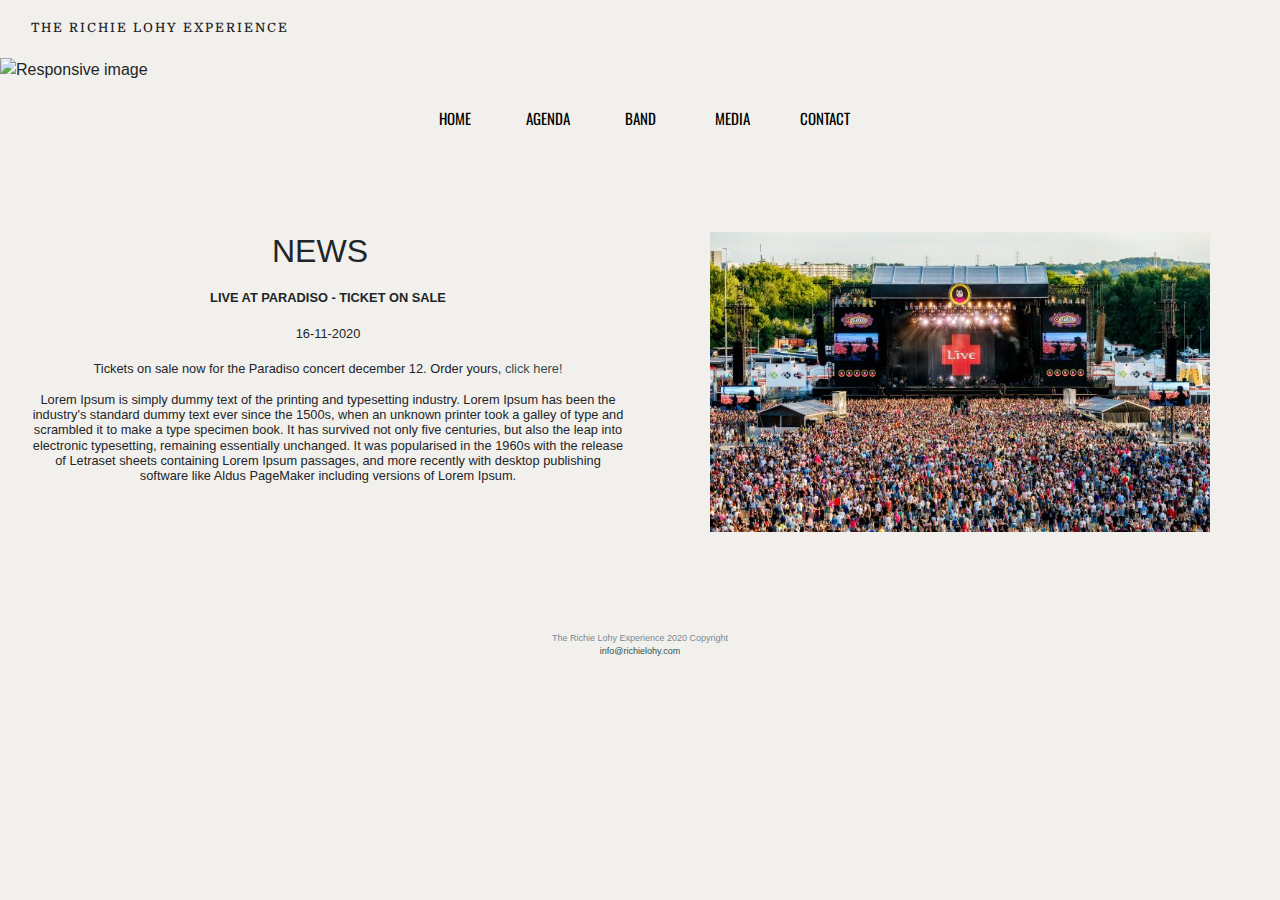
==== index.html @ db833a5d "Add files via upload" ====
<!DOCTYPE html>
<html lang="en">
<head>
    <meta charset="UTF-8">
    <meta name="viewport" content="width=device-width, initial-scale=1.0">
    <meta name="viewport" content="width=device-width, initial-scale=1">
    <meta http-equiv="X-UA-Compatible" content="ie=edge">
    <link rel="stylesheet" href="https://use.fontawesome.com/releases/v5.15.1/css/all.css" integrity="sha384-vp86vTRFVJgpjF9jiIGPEEqYqlDwgyBgEF109VFjmqGmIY/Y4HV4d3Gp2irVfcrp" crossorigin="anonymous">
    <link rel="preconnect" href="https://fonts.gstatic.com">
    <link href="https://fonts.googleapis.com/css2?family=Lato&family=Raleway&display=swap" rel="stylesheet">
    <link rel="preconnect" href="https://fonts.gstatic.com">
    <link href="https://fonts.googleapis.com/css2?family=Domine:wght@400;500;600;700&display=swap" rel="stylesheet">    <link rel="stylesheet" href="https://maxcdn.bootstrapcdn.com/bootstrap/4.2.1/css/bootstrap.min.css" type="text/css" />
    <link rel="preconnect" href="https://fonts.gstatic.com">
    <link href="https://fonts.googleapis.com/css2?family=Oswald:wght@200;300;400;500;600;700&display=swap" rel="stylesheet">    
    <link rel="stylesheet" href="https://maxcdn.bootstrapcdn.com/font-awesome/4.7.0/css/font-awesome.min.css" type="text/css" />
 
    <link rel="stylesheet" href="assets/css/style.css">
    <title>The RICHIE LOHY Experience | Official Website</title>
</head>
<body>
<header>
    <div class="container-fluid">
        <div class="row">
            <div class="col-md-6 col-xs-6"><h6 class="title">THE RICHIE LOHY EXPERIENCE</h6></div>
            <div class="col-md-6 col-xs-6"><ul class="social">
                <li class="sociallinks">
                    <a href="https://www.spotify.com" target="_blank"><i class="fab fa-spotify"></i></a>
                </li>
                <li class="sociallinks">
                    <a href="https://www.apple.com/nl/apple-music/" target="_blank"><i class="fab fa-apple"></i></a>
                </li>
                <li class="sociallinks">
                    <a href="https://www.youtube.com" target="_blank"><i class="fab fa-youtube"></i></a>
                </li>
                <li class="sociallinks">
                    <a href="https://www.instagram.com" target="_blank"><i class="fab fa-instagram"></i></a>
                </li>
                <li class="sociallinks">
                    <a href="https://www.twitter.com" target="_blank"><i class="fab fa-twitter"></i></a>
                </li>
            </ul></div>
        </div>
      </div>
        
<img id="mainphoto" src="assets/images/main.jpg" class="img-fluid" alt="Responsive image">

<div class="container-fluid">
    <div class="row">
        <div class="col">
            <ul id="nav" class="list-inline">
                <li class="col-6 col-sm-3 list-inline-item">
                    <a id="menu" href="../index.html">HOME</a>
                </li>
                <li class="col-6 col-sm-3 list-inline-item">
                    <a id="menu" href="../agenda.html">AGENDA</a>
                </li>
                <li class="col-6 col-sm-3 list-inline-item">
                    <a id="menu" href="../band.html">BAND</a>
                </li>
                <li class="col-6 col-sm-3 list-inline-item">
                    <a id="menu" href="../media.html">MEDIA</a>
                </li>
                <li class="col-6 col-sm-3 list-inline-item">
                    <a id="menu" href="../contact.html">CONTACT</a>
                </li>
            </ul>


            <div class="row">
                <div class="col-6">
                    <h2>NEWS</h2>
                    <h6><b>LIVE AT PARADISO - TICKET ON SALE</b></h6>
                    <h6>16-11-2020</h6>
                    <h6>Tickets on sale now for the Paradiso concert december 12. Order yours, <a href="#">click here!</a>
                    <br>
                    <br>
                    Lorem Ipsum is simply dummy text of the printing and typesetting industry. Lorem Ipsum has been the industry's standard dummy text ever since the 1500s, when an unknown printer took a galley of type and scrambled it to make a type specimen book. It has survived not only five centuries, but also the leap into electronic typesetting, remaining essentially unchanged. It was popularised in the 1960s with the release of Letraset sheets containing Lorem Ipsum passages, and more recently with desktop publishing software like Aldus PageMaker including versions of Lorem Ipsum.</h6>
                </div>
                <div class="col-6">
                    <img src="assets/images/live.jpg" alt="live" width="500" height="300">
                    
                </div>
                </div>
              </div>
         

        </header>
<section>

</section>

    <footer>
        <p>The Richie Lohy Experience 2020 Copyright<br>
            <a href="mailto:hege@example.com">info@richielohy.com</a></p>
    </footer>

</body>
</html>
---- assets/css/style.css ----
body {
    background-color: #f2f0ec;
}
/*--------------------------------------HEADING--*/
.title {
    font-family: 'Domine', serif;
    text-align: left;
    letter-spacing: 2px;
}

h6 {
    margin-top: 20px;
    margin-bottom: 10px;
    margin-left: 1rem;
}

.h6, h6 {
    font-size: 0.8rem;
}


.list-inline {
    text-align: center;
    padding-left: 0;
    list-style: none;
    margin-top: 25px;
    margin-bottom: 100px;
}

#menu {
    font-family: 'Oswald', sans-serif;
    color: black;
    text-decoration: none;
    background-color: transparent;
    font-size: 15px;
}

.col, .col-1, .col-10, .col-11, .col-12, .col-2, .col-3, .col-4, .col-5, .col-6, .col-7, .col-8, .col-9, .col-auto, .col-lg, .col-lg-1, .col-lg-10, .col-lg-11, .col-lg-12, .col-lg-2, .col-lg-3, .col-lg-4, .col-lg-5, .col-lg-6, .col-lg-7, .col-lg-8, .col-lg-9, .col-lg-auto, .col-md, .col-md-1, .col-md-10, .col-md-11, .col-md-12, .col-md-2, .col-md-3, .col-md-4, .col-md-5, .col-md-6, .col-md-7, .col-md-8, .col-md-9, .col-md-auto, .col-sm, .col-sm-1, .col-sm-10, .col-sm-11, .col-sm-12, .col-sm-2, .col-sm-3, .col-sm-4, .col-sm-5, .col-sm-6, .col-sm-7, .col-sm-8, .col-sm-9, .col-sm-auto, .col-xl, .col-xl-1, .col-xl-10, .col-xl-11, .col-xl-12, .col-xl-2, .col-xl-3, .col-xl-4, .col-xl-5, .col-xl-6, .col-xl-7, .col-xl-8, .col-xl-9, .col-xl-auto {
    position: relative;
    width: 80px;
    padding-right: 15px;
    padding-left: 15px;

}

.social {
    list-style: none;
    margin-top: 15px;
    margin-bottom: 15px;
    text-align: right;
}

.sociallinks {
    display: inline-block;
    margin-right: 20px;
    font-size: 18px;
}

a {
    color: darkslategray;
    text-decoration: none;
    background-color: transparent;
}





/*--------------------------------------AGENDA--*/
.agenda {
    text-align: center;
}

.agenda1 {
    text-align: center;
}

.sold {
    color: red;
}

.img-agenda {
    text-align: center;
}
/*--------------------------------------MEDIA--*/
.ml-auto, .mx-auto {
    margin-left: auto!important;
    width: 20%;
}

.row {
    display: -ms-flexbox;
    display: flex;
    -ms-flex-wrap: wrap;
    flex-wrap: wrap;
    margin-right: -15px;
    margin-left: -15px;
    text-align: center;
}
/*--------------------------------------footer--*/
footer {
    text-align: center;
    padding-top: 100px;
    color: lightslategray;
    font-size: xx-small;
  }
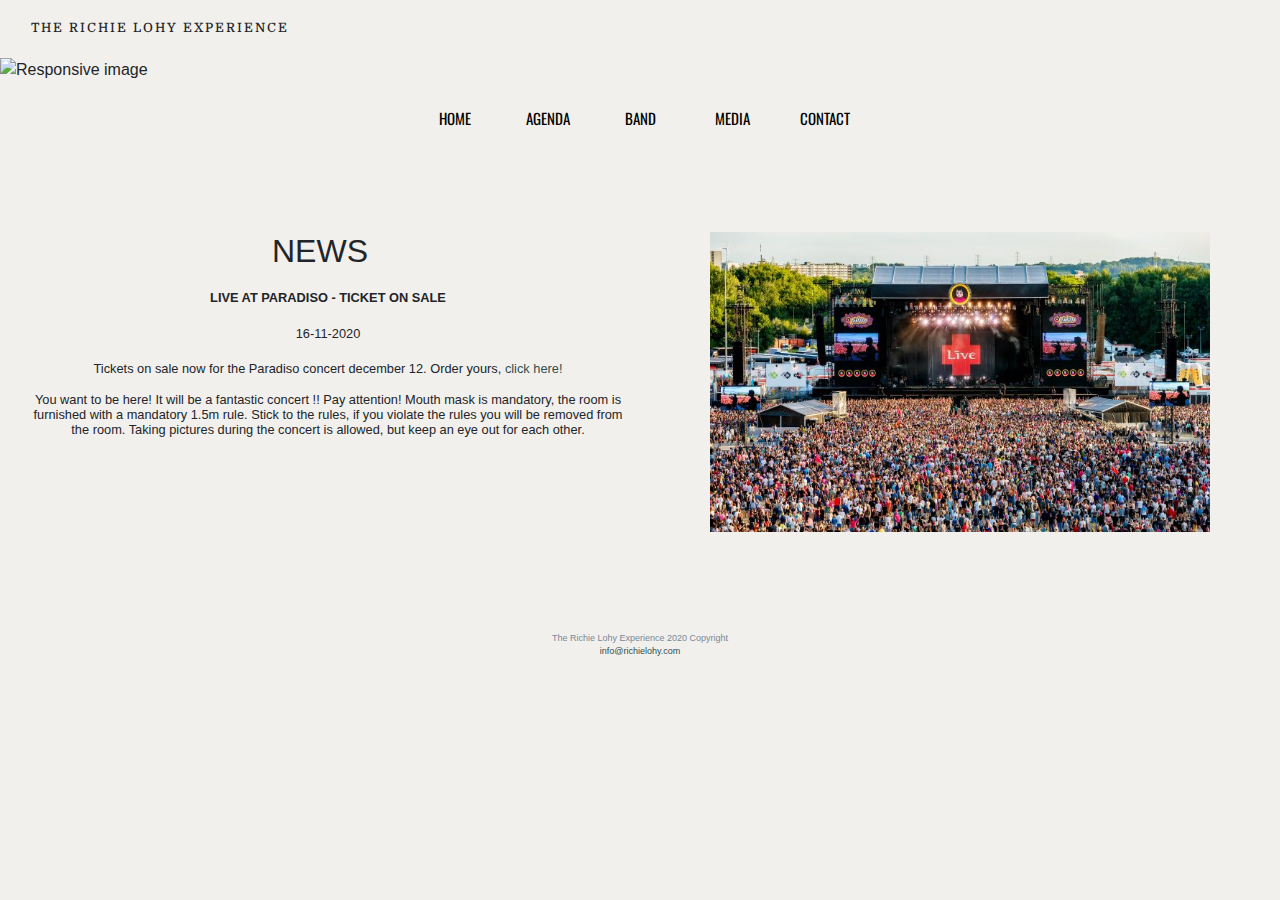
==== commit 9638776d: "Update index.html" ====
--- a/index.html
+++ b/index.html
@@ -1,5 +1,6 @@
 <!DOCTYPE html>
 <html lang="en">
+    <!--------------------------Begin Head-->
 <head>
     <meta charset="UTF-8">
     <meta name="viewport" content="width=device-width, initial-scale=1.0">
@@ -17,7 +18,10 @@
     <link rel="stylesheet" href="assets/css/style.css">
     <title>The RICHIE LOHY Experience | Official Website</title>
 </head>
+    <!--------------------------End Head-->
+    <!--------------------------Begin Body-->
 <body>
+    <!--------------------------Begin Header-->
 <header>
     <div class="container-fluid">
         <div class="row">
@@ -71,10 +75,10 @@
                     <h2>NEWS</h2>
                     <h6><b>LIVE AT PARADISO - TICKET ON SALE</b></h6>
                     <h6>16-11-2020</h6>
-                    <h6>Tickets on sale now for the Paradiso concert december 12. Order yours, <a href="#">click here!</a>
+                    <h6>Tickets on sale now for the Paradiso concert december 12. Order yours, <a href="../agenda.html">click here!</a>
                     <br>
                     <br>
-                    Lorem Ipsum is simply dummy text of the printing and typesetting industry. Lorem Ipsum has been the industry's standard dummy text ever since the 1500s, when an unknown printer took a galley of type and scrambled it to make a type specimen book. It has survived not only five centuries, but also the leap into electronic typesetting, remaining essentially unchanged. It was popularised in the 1960s with the release of Letraset sheets containing Lorem Ipsum passages, and more recently with desktop publishing software like Aldus PageMaker including versions of Lorem Ipsum.</h6>
+                    You want to be here! It will be a fantastic concert !! Pay attention! Mouth mask is mandatory, the room is furnished with a mandatory 1.5m rule. Stick to the rules, if you violate the rules you will be removed from the room. Taking pictures during the concert is allowed, but keep an eye out for each other.</h6>
                 </div>
                 <div class="col-6">
                     <img src="assets/images/live.jpg" alt="live" width="500" height="300">
@@ -83,18 +87,20 @@
                 </div>
               </div>
          
-
+             
         </header>
+     <!--------------------------End Header-->
 <section>
 
 </section>
-
+    <!--------------------------Begin Footer-->
     <footer>
         <p>The Richie Lohy Experience 2020 Copyright<br>
             <a href="mailto:hege@example.com">info@richielohy.com</a></p>
     </footer>
-
+    <!--------------------------End Footer-->
 </body>
+    <!--------------------------End Body-->
 </html>
 
 
